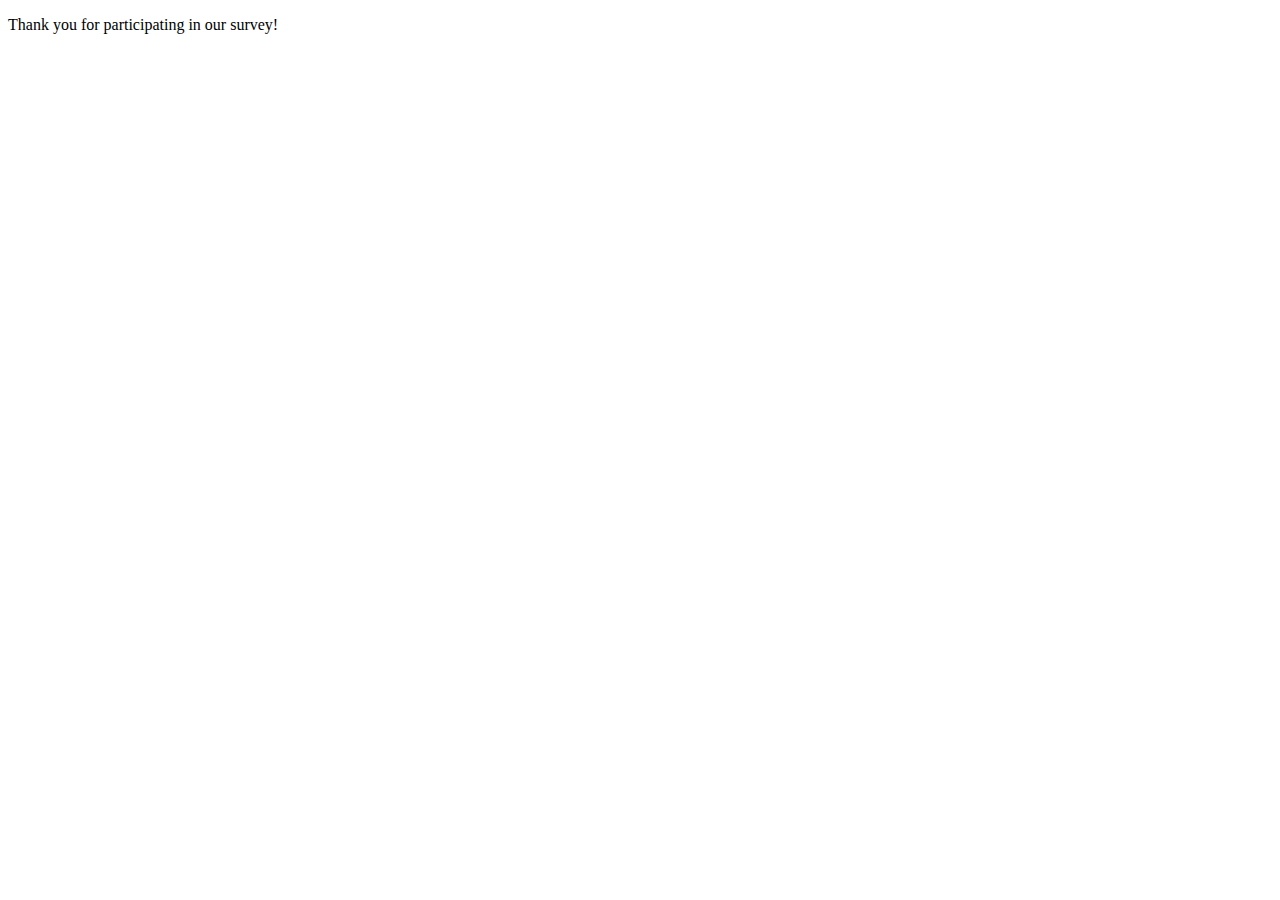
==== sv2.html @ 181c50b7 "commit" ====
<!DOCTYPE html>
<html lang="en">
<head>
    <meta charset="UTF-8">
    <meta name="viewport" content="width=device-width, initial-scale=1.0">
    <title>Document2</title>
</head>
<body>
    <p>Thank you for participating in our survey!</p>
</body>
</html>
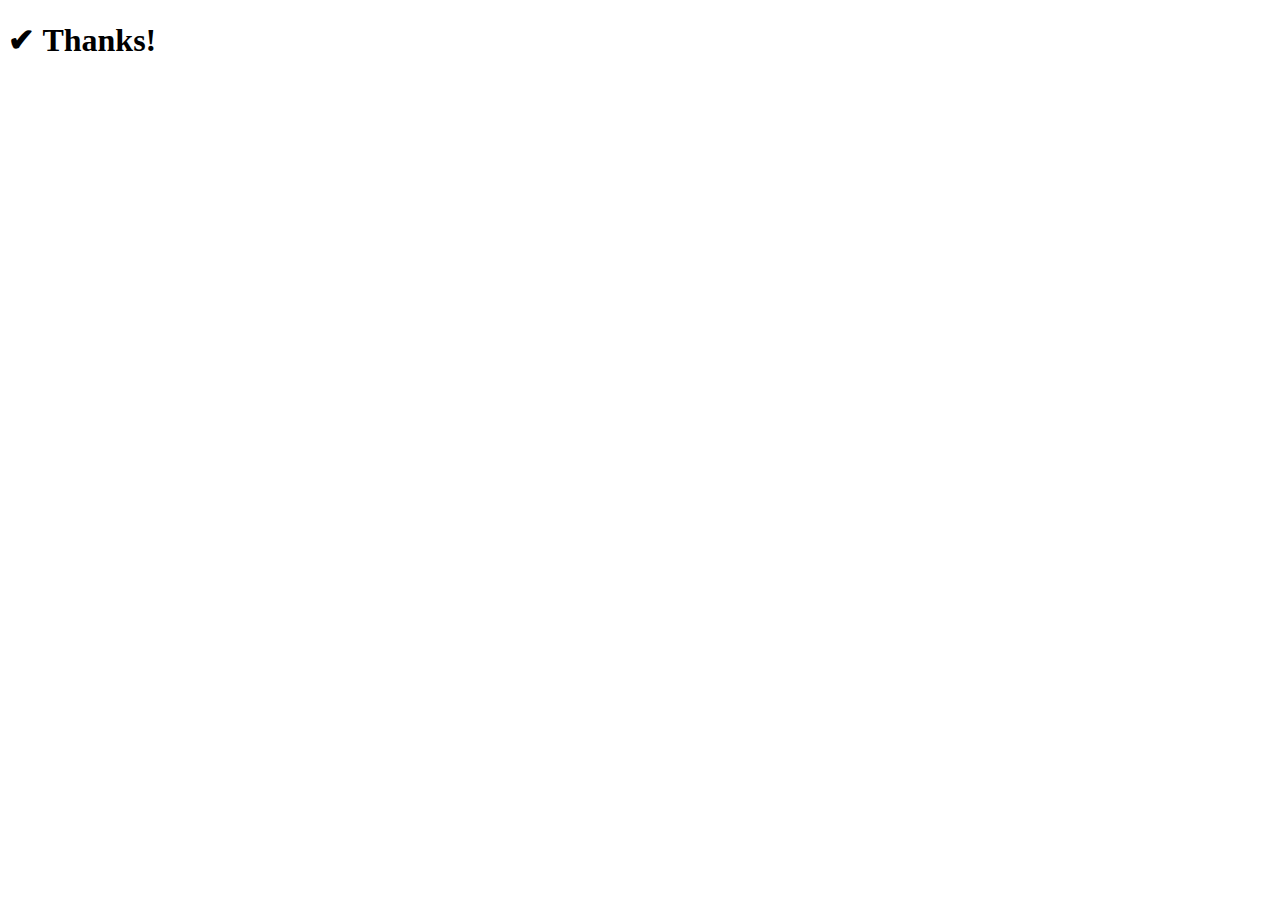
==== commit 35937ef8: "commit" ====
--- a/sv2.html
+++ b/sv2.html
@@ -6,6 +6,6 @@
     <title>Document2</title>
 </head>
 <body>
-    <p>Thank you for participating in our survey!</p>
+    <h1>&#10004; Thanks!</h1>
 </body>
 </html>